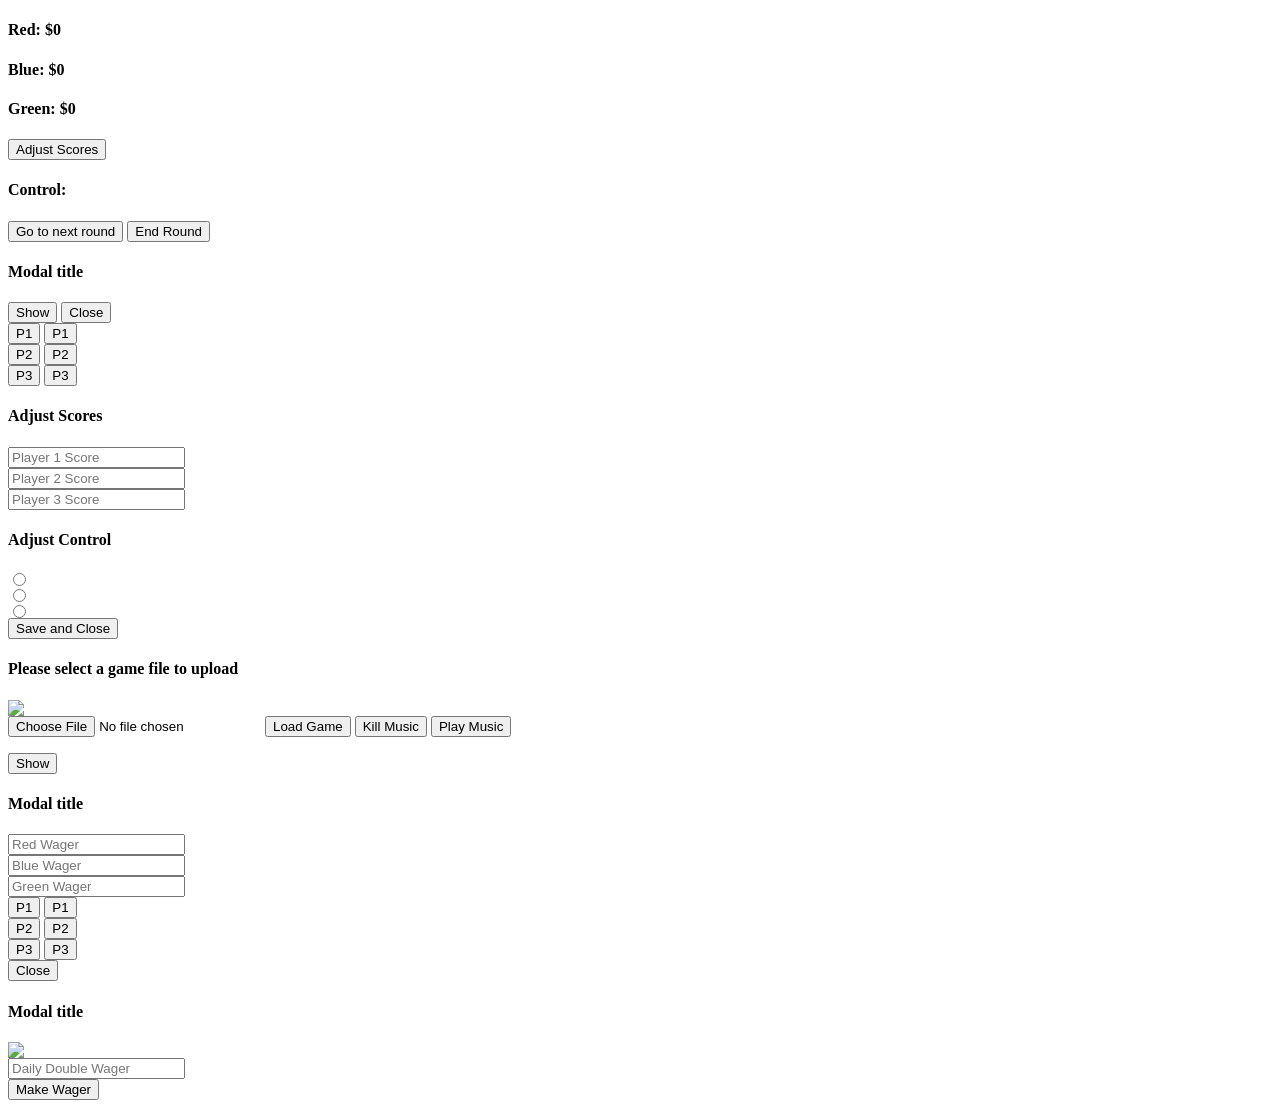
==== index.html @ 092c3e8c "Final Jeopardy images, single point of names, formatting tools" ====
<!DOCTYPE html PUBLIC "-//W3C//DTD XHTML 1.0 Transitional//EN" "http://www.w3.org/TR/xhtml1/DTD/xhtml1-transitional.dtd">

<html xmlns="http://www.w3.org/1999/xhtml">
<head>
  <meta http-equiv="Content-Type" content="text/html; charset=utf-8" />

  <!-- Latest compiled and minified CSS -->
    <!-- Dynamic copy
  <link rel="stylesheet" type="text/css" href="./bootstrap/dist/css/bootstrap.min.css" />
    -->
    <!-- Static copy -->
  <link rel="stylesheet" type="text/css" href="./bootstrap-static/3.3.5/css/bootstrap.min.css" />

  <!-- Optional theme -->
    <!-- Dynamic copy
  <link rel="stylesheet" type="text/css" href="./bootstrap/dist/css/bootstrap-theme.min.css" />
    -->
    <!-- Static copy -->
  <link rel="stylesheet" type="text/css" href="./bootstrap-static/3.3.5/css/bootstrap-theme.min.css" />

  <link rel="stylesheet" type="text/css" href="./css/jeopardy.css" />

  <!-- Latest compiled and minified jQuery -->
    <!-- Dynamic copy
  <script type="text/javascript" src="http://code.jquery.com/jquery-latest.min.js"></script>
    -->
    <!-- Static copy -->
  <script type="text/javascript" src="./js/jquery-latest.min.js"></script>

  <!-- Latest compiled and minified JavaScript -->
    <!-- Dynamic copy
  <script type="text/javascript" language="Javascript" src="./bootstrap/dist/js/bootstrap.min.js"></script>
    -->
    <!-- Static copy -->
  <script type="text/javascript" language="Javascript" src="./bootstrap-static/3.3.5/js/bootstrap.min.js"></script>

  <script type="text/javascript" language="Javascript" src="./js/jeopardy.js"></script>

  <title>HTML Jeopardy</title>
</head>

<body>
  <div class="panel panel-default">
    <div class="panel-heading" id="main-board-categories"></div>

    <div class="panel-body" id="main-board"></div>

    <div class="panel-footer">
      <div class="col-md-4" id="player-1-score-div">
        <h4><span id="player-1-name">Red</span>: <span id="player-1-score">$0</span></h4>
      </div>

      <div class="col-md-4" id="player-2-score-div">
        <h4><span id="player-2-name">Blue</span>: <span id="player-2-score">$0</span></h4>
      </div>

      <div class="col-md-4" id="player-3-score-div">
        <h4><span id="player-3-name">Green</span>: <span id="player-3-score">$0</span></h4>
      </div>

      <div class="clearfix"></div>
    </div>

    <div class="panel-footer">
	    <div class="col-md-4">
        	<button type="button" class="btn btn-info" id="score-adjust">Adjust Scores</button>
	    </div>
	    <div class="col-md-4 text-center">
        	<h4 id="control-info">Control: <span id="control-player"></span></h4>
	    </div>
	    <div class="col-md-4">
	        <button type="button" class="btn btn-info pull-right" id="next-round">Go to next round</button>
			<button type="button" class="btn btn-info pull-right" id="end-round">End Round</button>
	    </div>
      <div class="clearfix"></div>
    </div>

  </div>

  <div class="modal fade" id="question-modal" role="dialog" aria-labelledby="question-modal" aria-hidden="true" data-backdrop="static" data-keyboard="false">
    <div class="modal-dialog" id="question-modal-dialog">
      <div class="modal-content" id="question-modal-content">
        <div class="modal-header">
          <!-- <button type="button" class="close" data-dismiss="modal" aria-hidden="true">×</button> -->

          <h4 class="modal-title text-center category-text" id="modal-answer-title">Modal title</h4>
        </div>

        <div class="modal-body" id="question-modal-body">
          <p id="question" class="question-text text-center"></p>

          <div id="question-image" class="text-center"></div>
        </div>

        <div id="answer" class="text-center modal-footer">
          <div id="answer-text" class="text-center"></div>

          <div id="answer-buttons" class="text-center">
            <button type="button" class="btn btn-primary" id="answer-show-button">Show</button> <button type="button" class="btn btn-primary" id="answer-close-button">Close</button>
          </div>
        </div><!-- /.answer -->

        <div id="scoring-buttons" class="text-center modal-footer">
          <div class="score-button-group">
            <div class="col-md-4">
              <button type="button" class="btn btn-danger score-button" id="p1-wrong-button">
                <span class="glyphicon glyphicon-remove"></span>P1
              </button> 
              <button type="button" class="btn btn-success score-button" id="p1-right-button">
                <span class="glyphicon glyphicon-ok"></span>P1
              </button>
            </div>
          </div>

          <div class="score-button-group">
            <div class="col-md-4">
              <button type="button" class="btn btn-danger score-button" id="p2-wrong-button">
                <span class="glyphicon glyphicon-remove"></span>P2
              </button>
              <button type="button" class="btn btn-success score-button" id="p2-right-button">
                <span class="glyphicon glyphicon-ok"></span>P2
              </button>
            </div>
          </div>

          <div class="score-button-group">
            <div class="col-md-4">
              <button type="button" class="btn btn-danger score-button" id="p3-wrong-button">
                <span class="glyphicon glyphicon-remove"></span>P3
              </button>
              <button type="button" class="btn btn-success score-button" id="p3-right-button">
                <span class="glyphicon glyphicon-ok"></span>P3
              </button>
            </div>
          </div>
        </div><!-- /.scoring-buttons -->

        <div id="question-timer" class="text-center modal-footer">
          <div id="timer-grid" class="text-center">
            <div class="timer-square timer-set-1"></div>
            <div class="timer-square timer-set-2"></div>
            <div class="timer-square timer-set-3"></div>
            <div class="timer-square timer-set-4"></div>
            <div class="timer-square timer-set-5"></div>
            <div class="timer-square timer-set-4"></div>
            <div class="timer-square timer-set-3"></div>
            <div class="timer-square timer-set-2"></div>
            <div class="timer-square timer-set-1"></div>
          </div>
        </div><!-- /.timer -->

      </div><!-- /.modal-content -->
    </div><!-- /.modal-dialog -->
  </div><!-- /.modal -->

  <div class="modal fade" id="score-adjust-modal" role="dialog" aria-labelledby="score-adjust-modal" aria-hidden="true">
    <div class="modal-dialog">
      <div class="modal-content">
        <div class="modal-header">
          <h4 class="modal-title text-center">Adjust Scores</h4>
        </div>

        <div id="adjust-score-input-div" class="modal-body text-center">
          <div class="score-button-group col-md-4">
            <input type="text" class="form-control" placeholder="Player 1 Score" id="score-player-1-input" />
          </div>

          <div class="score-button-group col-md-4">
            <input type="text" class="form-control" placeholder="Player 2 Score" id="score-player-2-input" />
          </div>

          <div class="score-button-group col-md-4">
            <input type="text" class="form-control" placeholder="Player 3 Score" id="score-player-3-input" />
          </div>

          <div class="clearfix"></div>
        </div>

        <div class="modal-header">
          <h4 class="modal-title text-center">Adjust Control</h4>
        </div>
        <div id="adjust-control-input-div" class="modal-body text-center">
          <div class="control-button-group col-md-4">
            <label class="radio-inline"><input type="radio" placeholder="Player 1 Control" id="control-player-1-input" 
            name="control-input" value="1"/></label>
          </div>

          <div class="control-button-group col-md-4">
            <label class="radio-inline"><input type="radio" placeholder="Player 2 Control" id="control-player-2-input" 
            name="control-input" value="2"/></label>
          </div>

          <div class="control-button-group col-md-4">
            <label class="radio-inline"><input type="radio" placeholder="Player 3 Control" id="control-player-3-input" 
            name="control-input" value="3"/></label>
          </div>

          <div class="clearfix"></div>
        </div>

        <div class="modal-footer">
          <button type="button" class="btn btn-primary" data-dismiss="modal" id="score-adjust-save">
            Save and Close
          </button>
        </div>
      </div>
    </div>
  </div>

  <div class="modal fade" id="game-load-modal" role="dialog" aria-labelledby="game-load-modal" aria-hidden="true" data-backdrop="static" data-keyboard="false">
    <div class="modal-dialog" id="game-load-modal-dialog">
      <div class="modal-content">
        <div class="modal-header">
          <h4 class="modal-title text-center">Please select a game file to upload</h4>
        </div>
        <div class="modal-body text-center" id="game-load-logo-div">
          <img src="./images/jeopardy_logo.jpg" id="game-load-logo-img">
        </div>
        <div class="modal-body text-center" id="game-load-input-div">
          <input type="file" id="input-file">
          <button type="button" class="btn btn-primary" id="game-load-input-button">Load Game</button>
          <button type="button" class="btn btn-danger" id="kill-music-button">Kill Music </button>
          <button type="button" class="btn btn-success" id="play-music-button">Play Music</button>
        </div>
        <div class="modal-footer">
          <p class="bg-danger" id="game-load-error" aria-hidden="true"></p>
        </div>
      </div>
    </div>
  </div>

  <div class="modal fade" id="final-jeopardy-modal" role="dialog" aria-labelledby="final-jeopardy-modal" aria-hidden="true" data-backdrop="static" data-keyboard="false">
    <div class="modal-dialog">
      <div class="modal-content">
        <div class="modal-header text-center">
 	      <button type="button" class="btn btn-primary" id="final-answer-show-button">Show</button>
          <h4 class="modal-title text-center" id="final-jeopardy-modal-answer">Modal title</h4>
        </div>

        <div id="final-jeopardy-score-input-div" class="modal-body text-center">
          <div class="score-button-group col-md-4">
            <input type="text" class="form-control" placeholder="Red Wager" id="wager-player-1-input" />
          </div>

          <div class="score-button-group col-md-4">
            <input type="text" class="form-control" placeholder="Blue Wager" id="wager-player-2-input" />
          </div>

          <div class="score-button-group col-md-4">
            <input type="text" class="form-control" placeholder="Green Wager" id="wager-player-3-input" />
          </div>

          <div class="clearfix"></div>
        </div>

        <div id="final-scoring-buttons" class="text-center modal-footer">
          <div class="score-button-group">
            <div class="col-md-4">
              <button type="button" class="btn btn-danger final-score-button" id="final-p1-wrong-button">
                <span class="glyphicon glyphicon-remove"></span>P1
              </button> 
              <button type="button" class="btn btn-success final-score-button" id="final-p1-right-button">
                <span class="glyphicon glyphicon-ok"></span>P1
              </button>
            </div>
          </div>

          <div class="score-button-group">
            <div class="col-md-4">
              <button type="button" class="btn btn-danger final-score-button" id="final-p2-wrong-button">
                <span class="glyphicon glyphicon-remove"></span>P2
              </button>
              <button type="button" class="btn btn-success final-score-button" id="final-p2-right-button">
                <span class="glyphicon glyphicon-ok"></span>P2
              </button>
            </div>
          </div>

          <div class="score-button-group">
            <div class="col-md-4">
              <button type="button" class="btn btn-danger final-score-button" id="final-p3-wrong-button">
                <span class="glyphicon glyphicon-remove"></span>P3
              </button>
              <button type="button" class="btn btn-success final-score-button" id="final-p3-right-button">
                <span class="glyphicon glyphicon-ok"></span>P3
              </button>
            </div>
          </div>
        </div><!-- /.scoring-buttons -->

        <div class="modal-footer text-center">
          <button type="button" class="btn btn-primary" data-dismiss="modal" id="final-score-close">
            Close
          </button>
        </div>

      </div>
    </div>
  </div>

  <div class="modal fade" id="daily-double-modal" role="dialog" aria-labelledby="daily-double-modal" aria-hidden="true" data-backdrop="static" data-keyboard="false">

    <div class="modal-dialog" id="daily-double-modal-dialog">
      <div class="modal-content" id="daily-double-modal-content">
        <div class="modal-header">
          <h4 class="modal-title text-center" id="daily-double-modal-title">Modal title</h4>
        </div>

        <div class="modal-body text-center">
	        <img src="./images/daily_double.jpg" id="daily-double-logo-img">
        </div>

        <div id="daily-double-score-input-div" class="modal-body text-center col-md-4 col-md-offset-4">
          <input type="text" class="form-control" placeholder="Daily Double Wager" id="daily-double-wager-input" />
          <div class="clearfix"></div>
        </div>
        <div class="clearfix"></div>

        <div class="modal-footer">
          <button type="button" class="btn btn-primary" id="daily-double-wager">
            Make Wager
          </button>
        </div>


      </div>
    </div>


  </div>

</body>
</html>
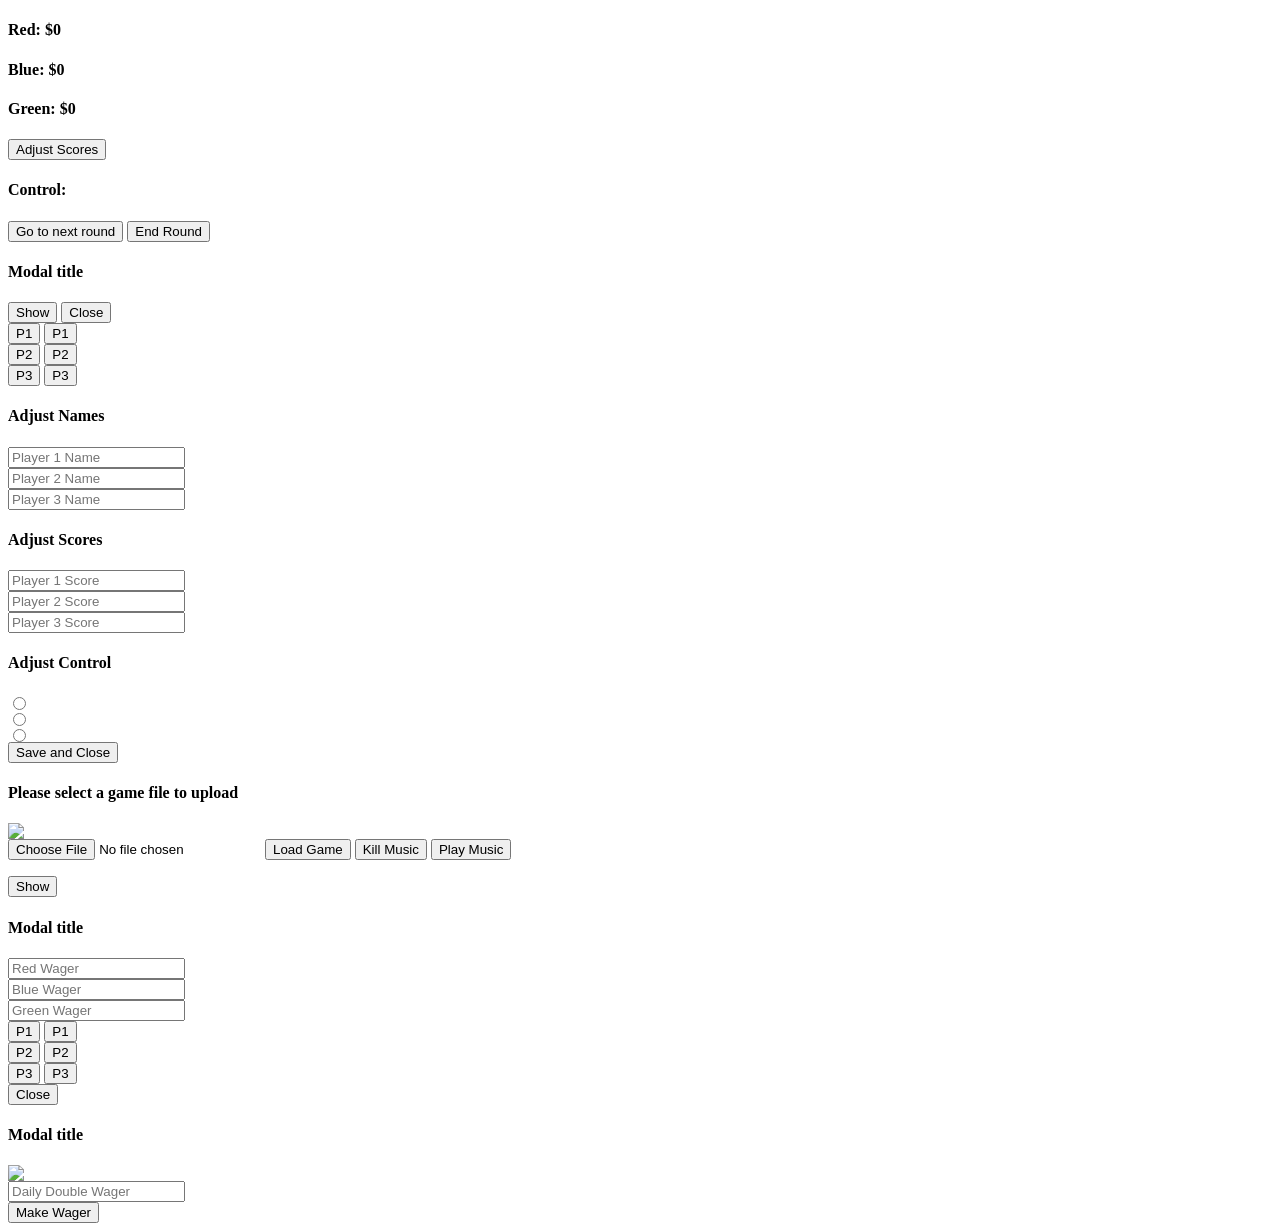
==== commit f7cc5410: "Add features from WDWNT version" ====
--- a/index.html
+++ b/index.html
@@ -157,6 +157,26 @@
     <div class="modal-dialog">
       <div class="modal-content">
         <div class="modal-header">
+          <h4 class="modal-title text-center">Adjust Names</h4>
+        </div>
+
+        <div id="adjust-name-input-div" class="modal-body text-center">
+          <div class="score-button-group col-md-4">
+            <input type="text" class="form-control" placeholder="Player 1 Name" id="name-player-1-input" />
+          </div>
+
+          <div class="score-button-group col-md-4">
+            <input type="text" class="form-control" placeholder="Player 2 Name" id="name-player-2-input" />
+          </div>
+
+          <div class="score-button-group col-md-4">
+            <input type="text" class="form-control" placeholder="Player 3 Name" id="name-player-3-input" />
+          </div>
+
+          <div class="clearfix"></div>
+        </div>
+
+        <div class="modal-header">
           <h4 class="modal-title text-center">Adjust Scores</h4>
         </div>
 
@@ -175,6 +195,7 @@
 
           <div class="clearfix"></div>
         </div>
+
 
         <div class="modal-header">
           <h4 class="modal-title text-center">Adjust Control</h4>
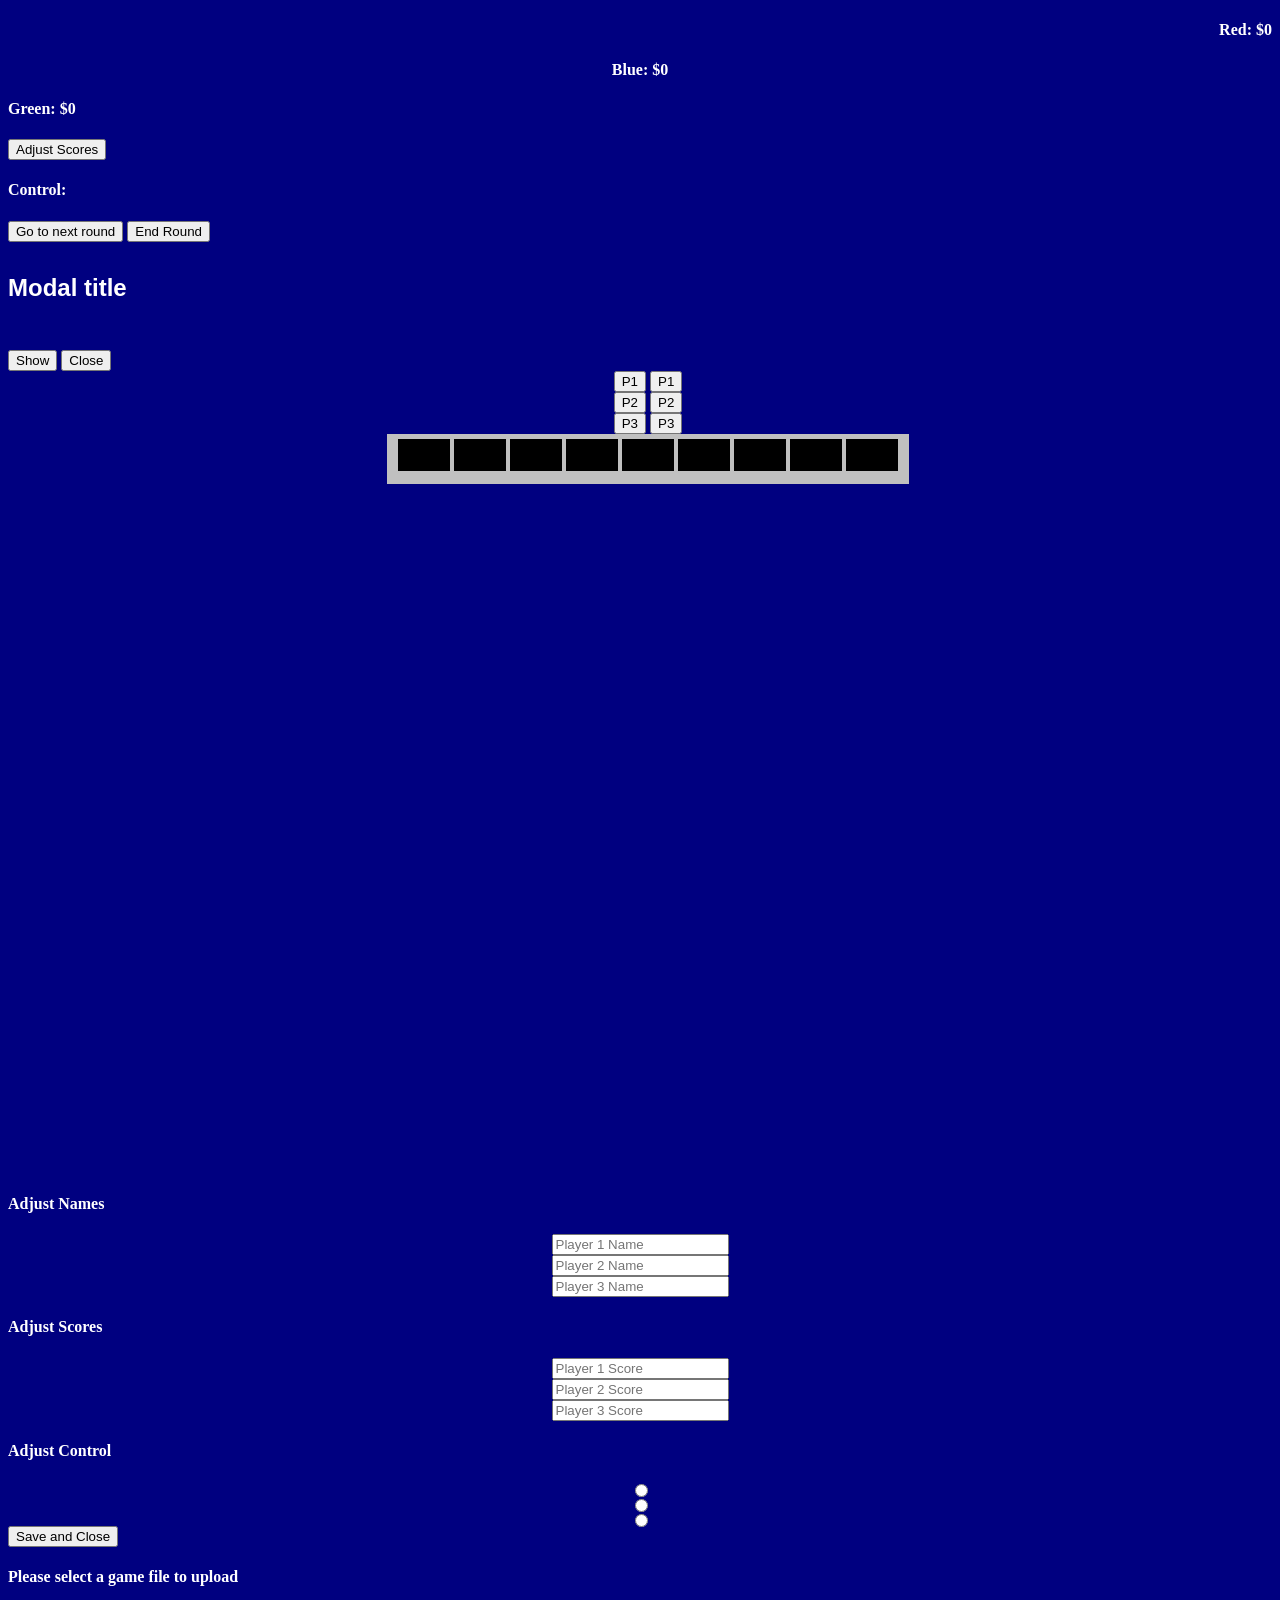
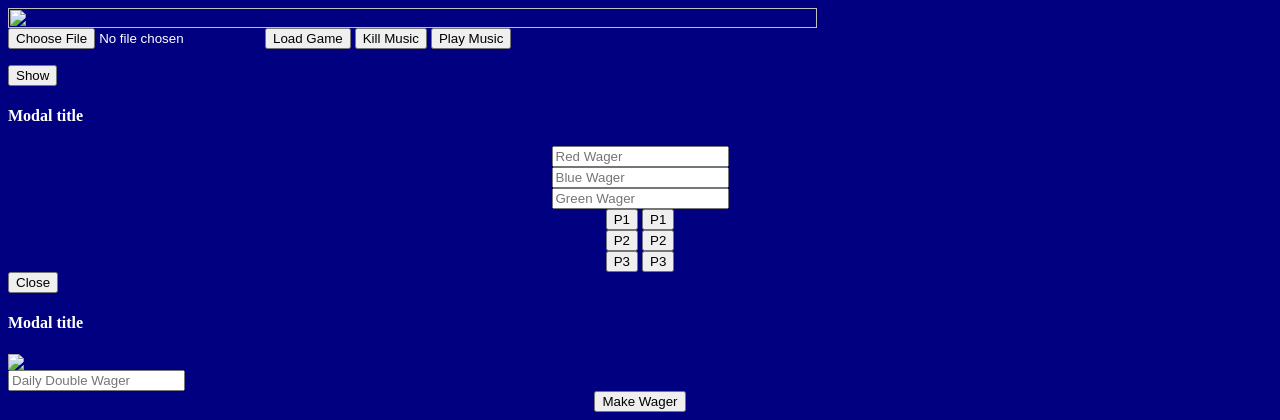
==== commit a82ae986: "Add TODOs for future theme feature" ====
--- a/index.html
+++ b/index.html
@@ -235,6 +235,7 @@
           <h4 class="modal-title text-center">Please select a game file to upload</h4>
         </div>
         <div class="modal-body text-center" id="game-load-logo-div">
+          <!-- TODO: Custom logo image -->
           <img src="./images/jeopardy_logo.jpg" id="game-load-logo-img">
         </div>
         <div class="modal-body text-center" id="game-load-input-div">
--- a/css/jeopardy.css
+++ b/css/jeopardy.css
@@ -0,0 +1,153 @@
+#player-1-score-div {
+	text-align: right;
+}
+
+#player-2-score-div {
+	text-align: center;
+}
+
+#main-board {
+	background-image: none;
+	background-color: black;
+}
+
+#main-board-categories{
+	background-image: none;
+	background-color: black;
+	border: none;
+	color: white;
+}
+
+.score-button-group {
+	text-align: center;
+}
+
+.control-button-group {
+	text-align: center;
+	height: 15px
+}
+
+.category {
+	padding-left: 5px;
+	padding-right: 5px;
+}
+
+.category-title {
+	background-image: none;
+	border: none;
+	margin-bottom: 10px;
+
+
+    display: table-cell;
+    vertical-align: middle;
+    position: relative;
+
+}
+
+.category-text {
+	font-size: 24px;
+	font-family: Helvetica;
+	font-weight: bold;
+
+}
+
+.well {
+	background-image: none;
+	background-color: navy;
+	border: none;
+	margin-bottom: 10px;
+	padding: 3px;
+}
+
+.question {
+	color: goldenrod;
+	font-size: 60px;
+	font-family: Impact;	
+}
+
+.modal-content {
+	background-color: navy;
+	color: white;
+}
+
+body {
+	background-color: navy;
+	color: white;
+}
+
+.panel-footer {
+	background-color: navy;
+	color: white;
+}
+
+.question-text {
+	font-family: "Palatino Linotype", "Book Antiqua", Palatino, serif;
+	font-size: 300%;
+	text-align: center;
+	color: white;
+}
+
+#daily-double-modal .modal-footer {
+	text-align: center;
+}
+
+#timer-grid {
+	display: block;
+	width: 512px;
+	height: 40px;
+	position: relative;
+	background-color: silver;
+	text-align: center;
+	margin: 0 auto;
+	padding: 5px;
+}
+
+.timer-square {
+	display: inline-block;
+	background-color: black; 
+	border: 1px solid #000; 
+	height: 30px;
+	width: 50px;
+	position: relative;
+}
+
+
+#game-load-modal-dialog {
+	width: 100%;
+	padding: 0;
+}
+
+#question-modal {
+	width: 100vw;
+	height: 100vh;
+	padding: 0;
+}
+
+#question-modal-dialog {
+	width: 100vw;
+	margin: 0;
+}
+
+#question-modal-content {
+	height: 100vh;
+	border-radius: 0;
+}
+
+#question-modal-body {
+	margin-left: 10%;
+	margin-right: 10%;
+}
+
+#game-load-logo-img {
+	width: 80%;
+	height: 80%;
+}
+
+#end-round {
+	margin-right: 10px;
+}
+
+#question-image img, #final-image img {
+    	max-width: 100%;
+	max-height: 60vh;
+}
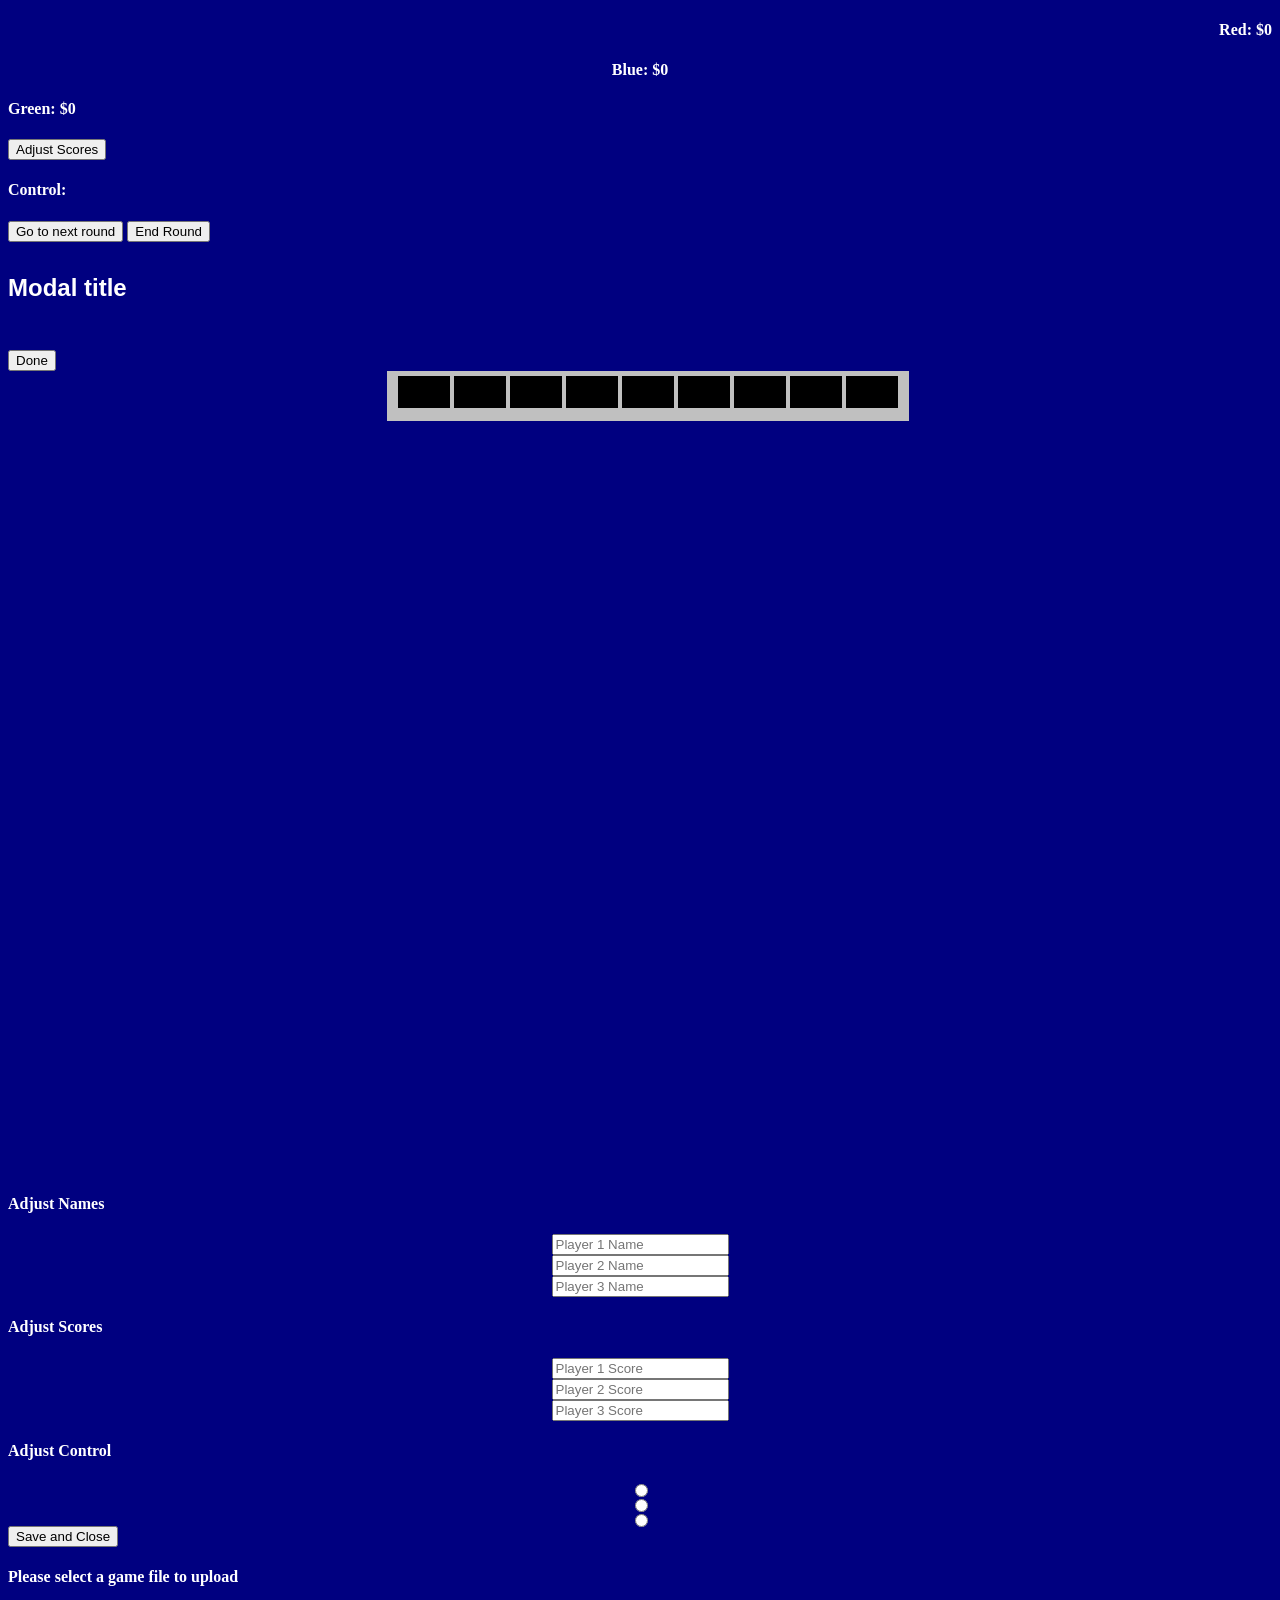
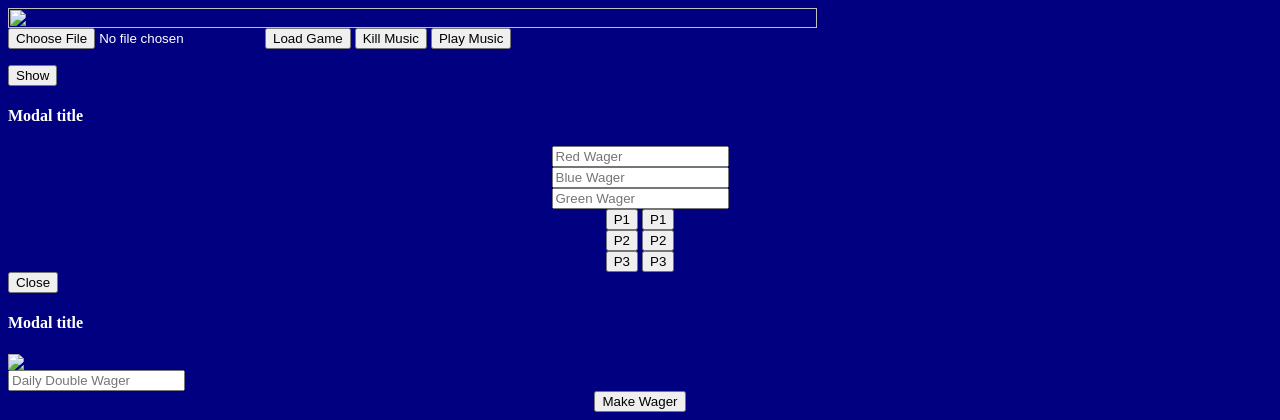
==== commit 2510f5b6: "Simplify clue modal to single Done button for table topics" ====
--- a/index.html
+++ b/index.html
@@ -93,47 +93,10 @@
         </div>
 
         <div id="answer" class="text-center modal-footer">
-          <div id="answer-text" class="text-center"></div>
-
           <div id="answer-buttons" class="text-center">
-            <button type="button" class="btn btn-primary" id="answer-show-button">Show</button> <button type="button" class="btn btn-primary" id="answer-close-button">Close</button>
+            <button type="button" class="btn btn-primary" id="answer-close-button">Done</button>
           </div>
         </div><!-- /.answer -->
-
-        <div id="scoring-buttons" class="text-center modal-footer">
-          <div class="score-button-group">
-            <div class="col-md-4">
-              <button type="button" class="btn btn-danger score-button" id="p1-wrong-button">
-                <span class="glyphicon glyphicon-remove"></span>P1
-              </button> 
-              <button type="button" class="btn btn-success score-button" id="p1-right-button">
-                <span class="glyphicon glyphicon-ok"></span>P1
-              </button>
-            </div>
-          </div>
-
-          <div class="score-button-group">
-            <div class="col-md-4">
-              <button type="button" class="btn btn-danger score-button" id="p2-wrong-button">
-                <span class="glyphicon glyphicon-remove"></span>P2
-              </button>
-              <button type="button" class="btn btn-success score-button" id="p2-right-button">
-                <span class="glyphicon glyphicon-ok"></span>P2
-              </button>
-            </div>
-          </div>
-
-          <div class="score-button-group">
-            <div class="col-md-4">
-              <button type="button" class="btn btn-danger score-button" id="p3-wrong-button">
-                <span class="glyphicon glyphicon-remove"></span>P3
-              </button>
-              <button type="button" class="btn btn-success score-button" id="p3-right-button">
-                <span class="glyphicon glyphicon-ok"></span>P3
-              </button>
-            </div>
-          </div>
-        </div><!-- /.scoring-buttons -->
 
         <div id="question-timer" class="text-center modal-footer">
           <div id="timer-grid" class="text-center">
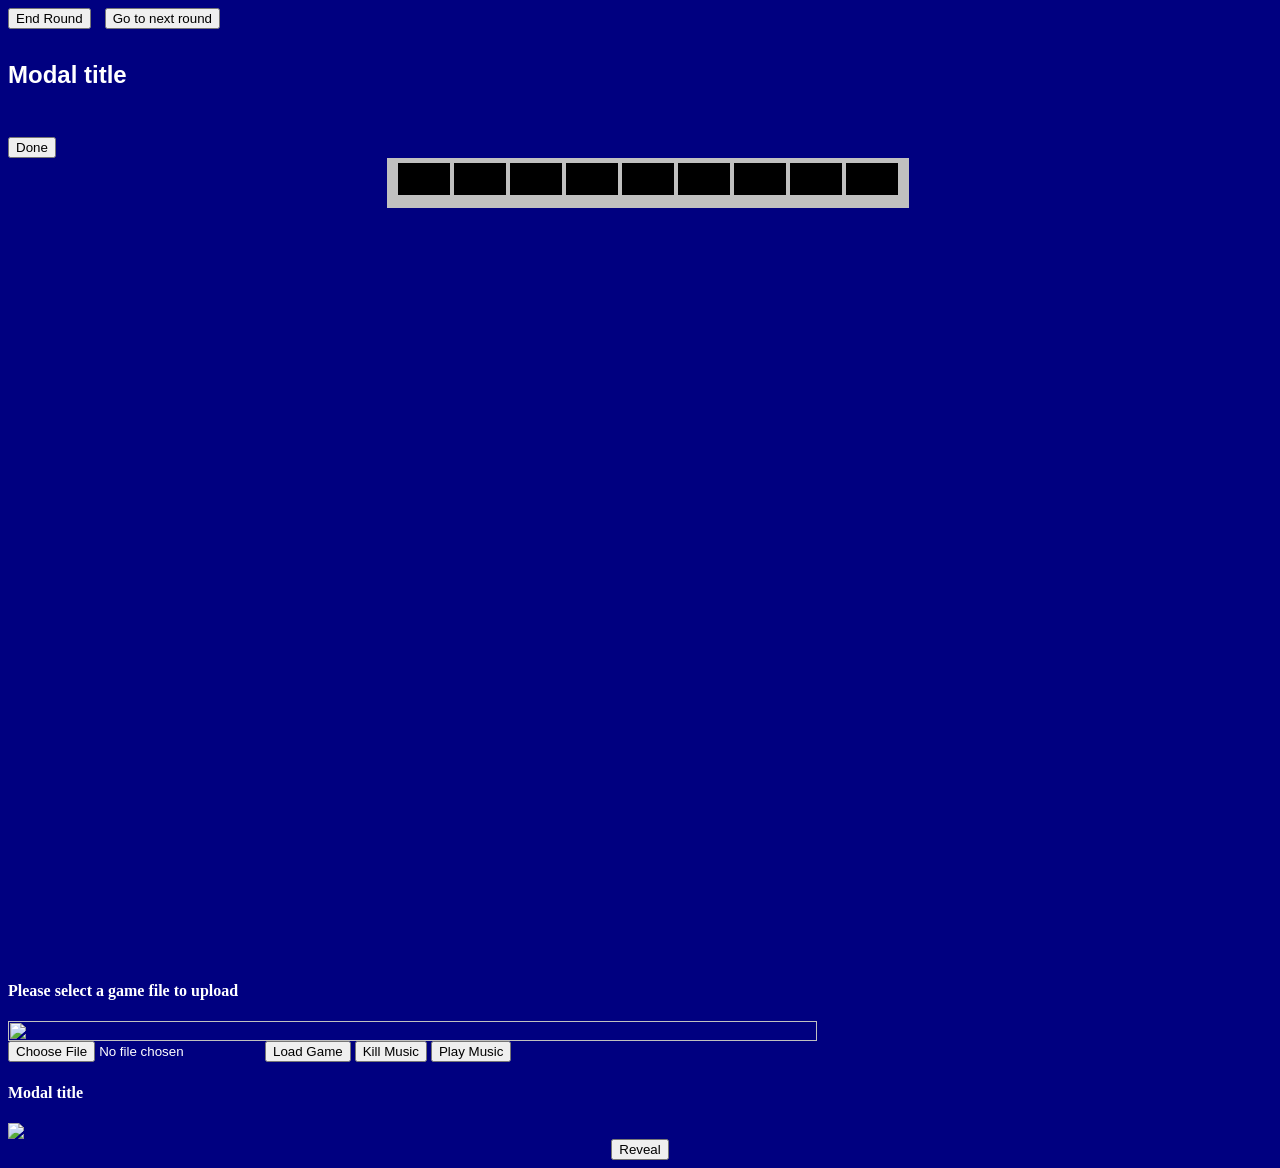
==== commit 70b6c849: "Remove scoring, players, and wagers Strip out score tracking, the Red/Blue/Green player identities, " ====
--- a/index.html
+++ b/index.html
@@ -45,34 +45,9 @@
 
     <div class="panel-body" id="main-board"></div>
 
-    <div class="panel-footer">
-      <div class="col-md-4" id="player-1-score-div">
-        <h4><span id="player-1-name">Red</span>: <span id="player-1-score">$0</span></h4>
-      </div>
-
-      <div class="col-md-4" id="player-2-score-div">
-        <h4><span id="player-2-name">Blue</span>: <span id="player-2-score">$0</span></h4>
-      </div>
-
-      <div class="col-md-4" id="player-3-score-div">
-        <h4><span id="player-3-name">Green</span>: <span id="player-3-score">$0</span></h4>
-      </div>
-
-      <div class="clearfix"></div>
-    </div>
-
-    <div class="panel-footer">
-	    <div class="col-md-4">
-        	<button type="button" class="btn btn-info" id="score-adjust">Adjust Scores</button>
-	    </div>
-	    <div class="col-md-4 text-center">
-        	<h4 id="control-info">Control: <span id="control-player"></span></h4>
-	    </div>
-	    <div class="col-md-4">
-	        <button type="button" class="btn btn-info pull-right" id="next-round">Go to next round</button>
-			<button type="button" class="btn btn-info pull-right" id="end-round">End Round</button>
-	    </div>
-      <div class="clearfix"></div>
+    <div class="panel-footer text-center">
+        <button type="button" class="btn btn-info" id="end-round">End Round</button>
+        <button type="button" class="btn btn-info" id="next-round">Go to next round</button>
     </div>
 
   </div>
@@ -83,7 +58,7 @@
         <div class="modal-header">
           <!-- <button type="button" class="close" data-dismiss="modal" aria-hidden="true">×</button> -->
 
-          <h4 class="modal-title text-center category-text" id="modal-answer-title">Modal title</h4>
+          <h4 class="modal-title text-center category-text" id="modal-clue-title">Modal title</h4>
         </div>
 
         <div class="modal-body" id="question-modal-body">
@@ -92,11 +67,11 @@
           <div id="question-image" class="text-center"></div>
         </div>
 
-        <div id="answer" class="text-center modal-footer">
-          <div id="answer-buttons" class="text-center">
-            <button type="button" class="btn btn-primary" id="answer-close-button">Done</button>
+        <div id="topic-footer" class="text-center modal-footer">
+          <div id="topic-footer-buttons" class="text-center">
+            <button type="button" class="btn btn-primary" id="done-button">Done</button>
           </div>
-        </div><!-- /.answer -->
+        </div><!-- /.topic-footer -->
 
         <div id="question-timer" class="text-center modal-footer">
           <div id="timer-grid" class="text-center">
@@ -115,81 +90,6 @@
       </div><!-- /.modal-content -->
     </div><!-- /.modal-dialog -->
   </div><!-- /.modal -->
-
-  <div class="modal fade" id="score-adjust-modal" role="dialog" aria-labelledby="score-adjust-modal" aria-hidden="true">
-    <div class="modal-dialog">
-      <div class="modal-content">
-        <div class="modal-header">
-          <h4 class="modal-title text-center">Adjust Names</h4>
-        </div>
-
-        <div id="adjust-name-input-div" class="modal-body text-center">
-          <div class="score-button-group col-md-4">
-            <input type="text" class="form-control" placeholder="Player 1 Name" id="name-player-1-input" />
-          </div>
-
-          <div class="score-button-group col-md-4">
-            <input type="text" class="form-control" placeholder="Player 2 Name" id="name-player-2-input" />
-          </div>
-
-          <div class="score-button-group col-md-4">
-            <input type="text" class="form-control" placeholder="Player 3 Name" id="name-player-3-input" />
-          </div>
-
-          <div class="clearfix"></div>
-        </div>
-
-        <div class="modal-header">
-          <h4 class="modal-title text-center">Adjust Scores</h4>
-        </div>
-
-        <div id="adjust-score-input-div" class="modal-body text-center">
-          <div class="score-button-group col-md-4">
-            <input type="text" class="form-control" placeholder="Player 1 Score" id="score-player-1-input" />
-          </div>
-
-          <div class="score-button-group col-md-4">
-            <input type="text" class="form-control" placeholder="Player 2 Score" id="score-player-2-input" />
-          </div>
-
-          <div class="score-button-group col-md-4">
-            <input type="text" class="form-control" placeholder="Player 3 Score" id="score-player-3-input" />
-          </div>
-
-          <div class="clearfix"></div>
-        </div>
-
-
-        <div class="modal-header">
-          <h4 class="modal-title text-center">Adjust Control</h4>
-        </div>
-        <div id="adjust-control-input-div" class="modal-body text-center">
-          <div class="control-button-group col-md-4">
-            <label class="radio-inline"><input type="radio" placeholder="Player 1 Control" id="control-player-1-input" 
-            name="control-input" value="1"/></label>
-          </div>
-
-          <div class="control-button-group col-md-4">
-            <label class="radio-inline"><input type="radio" placeholder="Player 2 Control" id="control-player-2-input" 
-            name="control-input" value="2"/></label>
-          </div>
-
-          <div class="control-button-group col-md-4">
-            <label class="radio-inline"><input type="radio" placeholder="Player 3 Control" id="control-player-3-input" 
-            name="control-input" value="3"/></label>
-          </div>
-
-          <div class="clearfix"></div>
-        </div>
-
-        <div class="modal-footer">
-          <button type="button" class="btn btn-primary" data-dismiss="modal" id="score-adjust-save">
-            Save and Close
-          </button>
-        </div>
-      </div>
-    </div>
-  </div>
 
   <div class="modal fade" id="game-load-modal" role="dialog" aria-labelledby="game-load-modal" aria-hidden="true" data-backdrop="static" data-keyboard="false">
     <div class="modal-dialog" id="game-load-modal-dialog">
@@ -214,75 +114,6 @@
     </div>
   </div>
 
-  <div class="modal fade" id="final-jeopardy-modal" role="dialog" aria-labelledby="final-jeopardy-modal" aria-hidden="true" data-backdrop="static" data-keyboard="false">
-    <div class="modal-dialog">
-      <div class="modal-content">
-        <div class="modal-header text-center">
- 	      <button type="button" class="btn btn-primary" id="final-answer-show-button">Show</button>
-          <h4 class="modal-title text-center" id="final-jeopardy-modal-answer">Modal title</h4>
-        </div>
-
-        <div id="final-jeopardy-score-input-div" class="modal-body text-center">
-          <div class="score-button-group col-md-4">
-            <input type="text" class="form-control" placeholder="Red Wager" id="wager-player-1-input" />
-          </div>
-
-          <div class="score-button-group col-md-4">
-            <input type="text" class="form-control" placeholder="Blue Wager" id="wager-player-2-input" />
-          </div>
-
-          <div class="score-button-group col-md-4">
-            <input type="text" class="form-control" placeholder="Green Wager" id="wager-player-3-input" />
-          </div>
-
-          <div class="clearfix"></div>
-        </div>
-
-        <div id="final-scoring-buttons" class="text-center modal-footer">
-          <div class="score-button-group">
-            <div class="col-md-4">
-              <button type="button" class="btn btn-danger final-score-button" id="final-p1-wrong-button">
-                <span class="glyphicon glyphicon-remove"></span>P1
-              </button> 
-              <button type="button" class="btn btn-success final-score-button" id="final-p1-right-button">
-                <span class="glyphicon glyphicon-ok"></span>P1
-              </button>
-            </div>
-          </div>
-
-          <div class="score-button-group">
-            <div class="col-md-4">
-              <button type="button" class="btn btn-danger final-score-button" id="final-p2-wrong-button">
-                <span class="glyphicon glyphicon-remove"></span>P2
-              </button>
-              <button type="button" class="btn btn-success final-score-button" id="final-p2-right-button">
-                <span class="glyphicon glyphicon-ok"></span>P2
-              </button>
-            </div>
-          </div>
-
-          <div class="score-button-group">
-            <div class="col-md-4">
-              <button type="button" class="btn btn-danger final-score-button" id="final-p3-wrong-button">
-                <span class="glyphicon glyphicon-remove"></span>P3
-              </button>
-              <button type="button" class="btn btn-success final-score-button" id="final-p3-right-button">
-                <span class="glyphicon glyphicon-ok"></span>P3
-              </button>
-            </div>
-          </div>
-        </div><!-- /.scoring-buttons -->
-
-        <div class="modal-footer text-center">
-          <button type="button" class="btn btn-primary" data-dismiss="modal" id="final-score-close">
-            Close
-          </button>
-        </div>
-
-      </div>
-    </div>
-  </div>
-
   <div class="modal fade" id="daily-double-modal" role="dialog" aria-labelledby="daily-double-modal" aria-hidden="true" data-backdrop="static" data-keyboard="false">
 
     <div class="modal-dialog" id="daily-double-modal-dialog">
@@ -295,18 +126,11 @@
 	        <img src="./images/daily_double.jpg" id="daily-double-logo-img">
         </div>
 
-        <div id="daily-double-score-input-div" class="modal-body text-center col-md-4 col-md-offset-4">
-          <input type="text" class="form-control" placeholder="Daily Double Wager" id="daily-double-wager-input" />
-          <div class="clearfix"></div>
-        </div>
-        <div class="clearfix"></div>
-
         <div class="modal-footer">
-          <button type="button" class="btn btn-primary" id="daily-double-wager">
-            Make Wager
+          <button type="button" class="btn btn-primary" id="daily-double-continue">
+            Reveal
           </button>
         </div>
-
 
       </div>
     </div>
--- a/css/jeopardy.css
+++ b/css/jeopardy.css
@@ -1,11 +1,3 @@
-#player-1-score-div {
-	text-align: right;
-}
-
-#player-2-score-div {
-	text-align: center;
-}
-
 #main-board {
 	background-image: none;
 	background-color: black;
@@ -16,15 +8,6 @@
 	background-color: black;
 	border: none;
 	color: white;
-}
-
-.score-button-group {
-	text-align: center;
-}
-
-.control-button-group {
-	text-align: center;
-	height: 15px
 }
 
 .category {
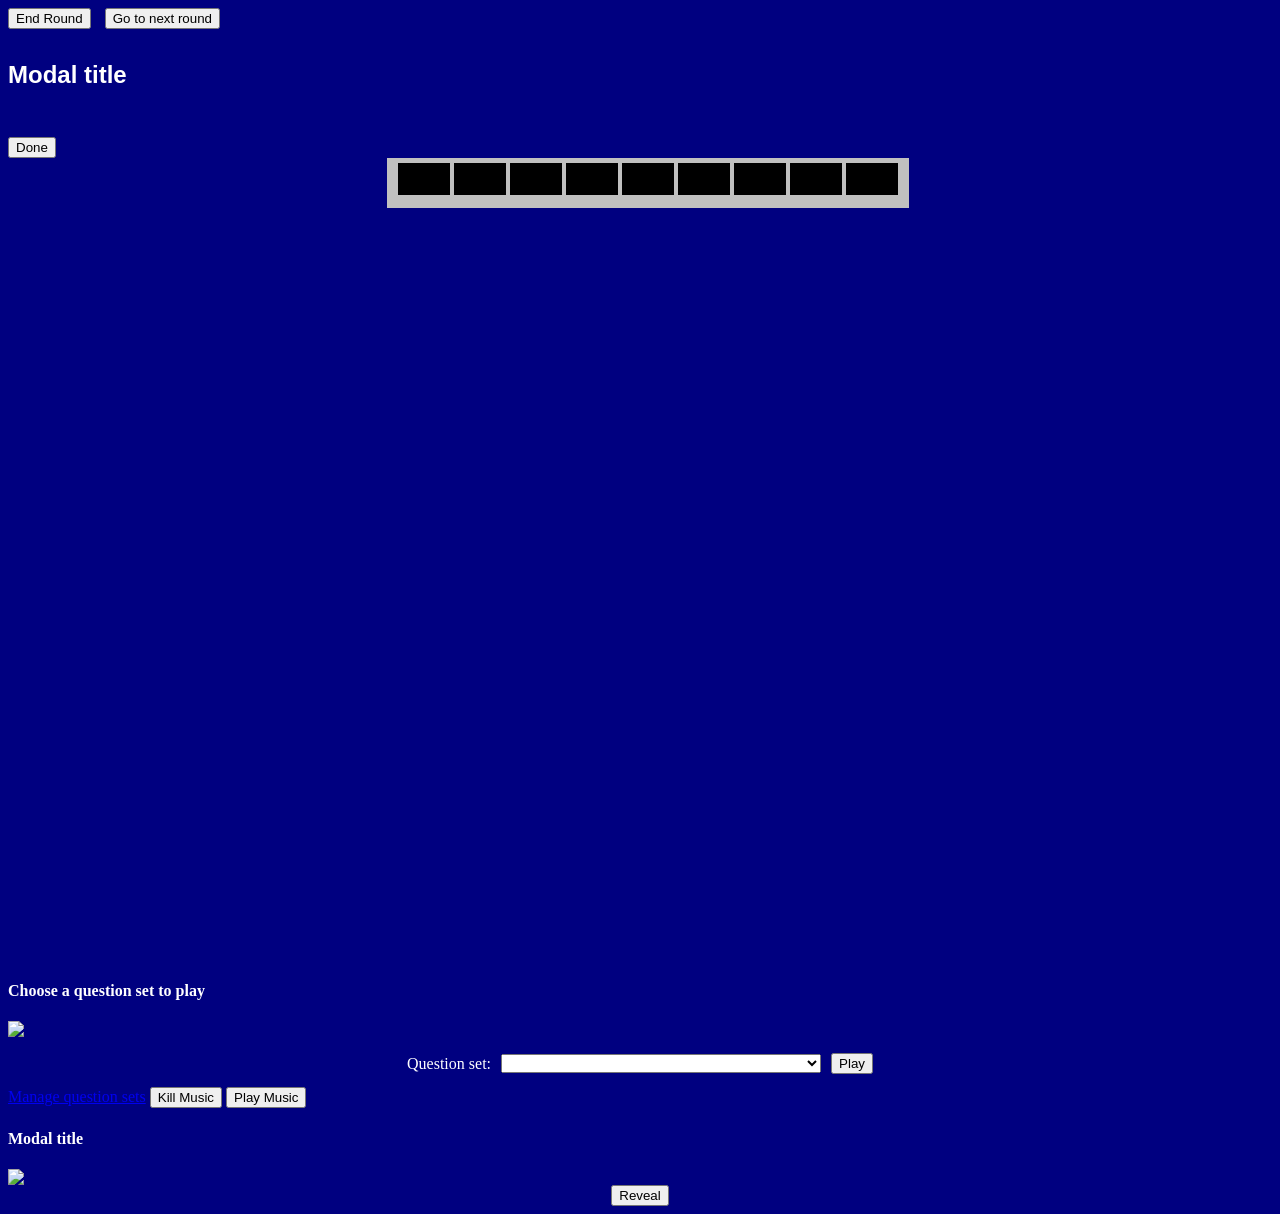
==== commit 77de3c64: "Add saved question sets with editor and import/export Store named Table Topics boards in localStorag" ====
--- a/index.html
+++ b/index.html
@@ -34,6 +34,7 @@
     <!-- Static copy -->
   <script type="text/javascript" language="Javascript" src="./bootstrap-static/3.3.5/js/bootstrap.min.js"></script>
 
+  <script type="text/javascript" language="Javascript" src="./js/sets-store.js"></script>
   <script type="text/javascript" language="Javascript" src="./js/jeopardy.js"></script>
 
   <title>HTML Jeopardy</title>
@@ -95,20 +96,28 @@
     <div class="modal-dialog" id="game-load-modal-dialog">
       <div class="modal-content">
         <div class="modal-header">
-          <h4 class="modal-title text-center">Please select a game file to upload</h4>
+          <h4 class="modal-title text-center">Choose a question set to play</h4>
         </div>
         <div class="modal-body text-center" id="game-load-logo-div">
           <!-- TODO: Custom logo image -->
           <img src="./images/jeopardy_logo.jpg" id="game-load-logo-img">
         </div>
+        <div class="modal-body" id="saved-sets-div">
+          <p id="saved-sets-message" class="saved-sets-message"></p>
+          <div id="saved-set-picker">
+            <label for="saved-set-select">Question set:</label>
+            <select id="saved-set-select" class="form-control"></select>
+            <button type="button" class="btn btn-primary" id="play-set-button">Play</button>
+          </div>
+          <p id="saved-set-issue"></p>
+        </div>
         <div class="modal-body text-center" id="game-load-input-div">
-          <input type="file" id="input-file">
-          <button type="button" class="btn btn-primary" id="game-load-input-button">Load Game</button>
+          <a href="./creator/index.html" class="btn btn-info" id="manage-sets-link">Manage question sets</a>
           <button type="button" class="btn btn-danger" id="kill-music-button">Kill Music </button>
           <button type="button" class="btn btn-success" id="play-music-button">Play Music</button>
         </div>
         <div class="modal-footer">
-          <p class="bg-danger" id="game-load-error" aria-hidden="true"></p>
+          <p class="bg-danger" id="game-load-error" role="alert"></p>
         </div>
       </div>
     </div>
--- a/css/jeopardy.css
+++ b/css/jeopardy.css
@@ -122,8 +122,55 @@
 }
 
 #game-load-logo-img {
-	width: 80%;
-	height: 80%;
+	max-width: 80%;
+	max-height: 30vh;
+}
+
+#game-load-error {
+	color: #a94442;
+	margin: 0;
+	padding: 5px;
+	text-align: center;
+}
+
+#game-load-error:empty {
+	display: none;
+}
+
+#saved-sets-div {
+	max-width: 720px;
+	margin: 0 auto;
+}
+
+#saved-set-picker {
+	display: flex;
+	flex-wrap: wrap;
+	align-items: center;
+	justify-content: center;
+	gap: 10px;
+	margin-bottom: 10px;
+}
+
+#saved-set-picker label {
+	margin: 0;
+}
+
+#saved-set-select {
+	flex: 0 1 320px;
+	width: 320px;
+	min-width: 0;
+	max-width: 100%;
+}
+
+#saved-set-issue {
+	color: #ddd;
+	font-size: 13px;
+	text-align: center;
+	overflow-wrap: anywhere;
+}
+
+.saved-sets-message {
+	text-align: center;
 }
 
 #end-round {
